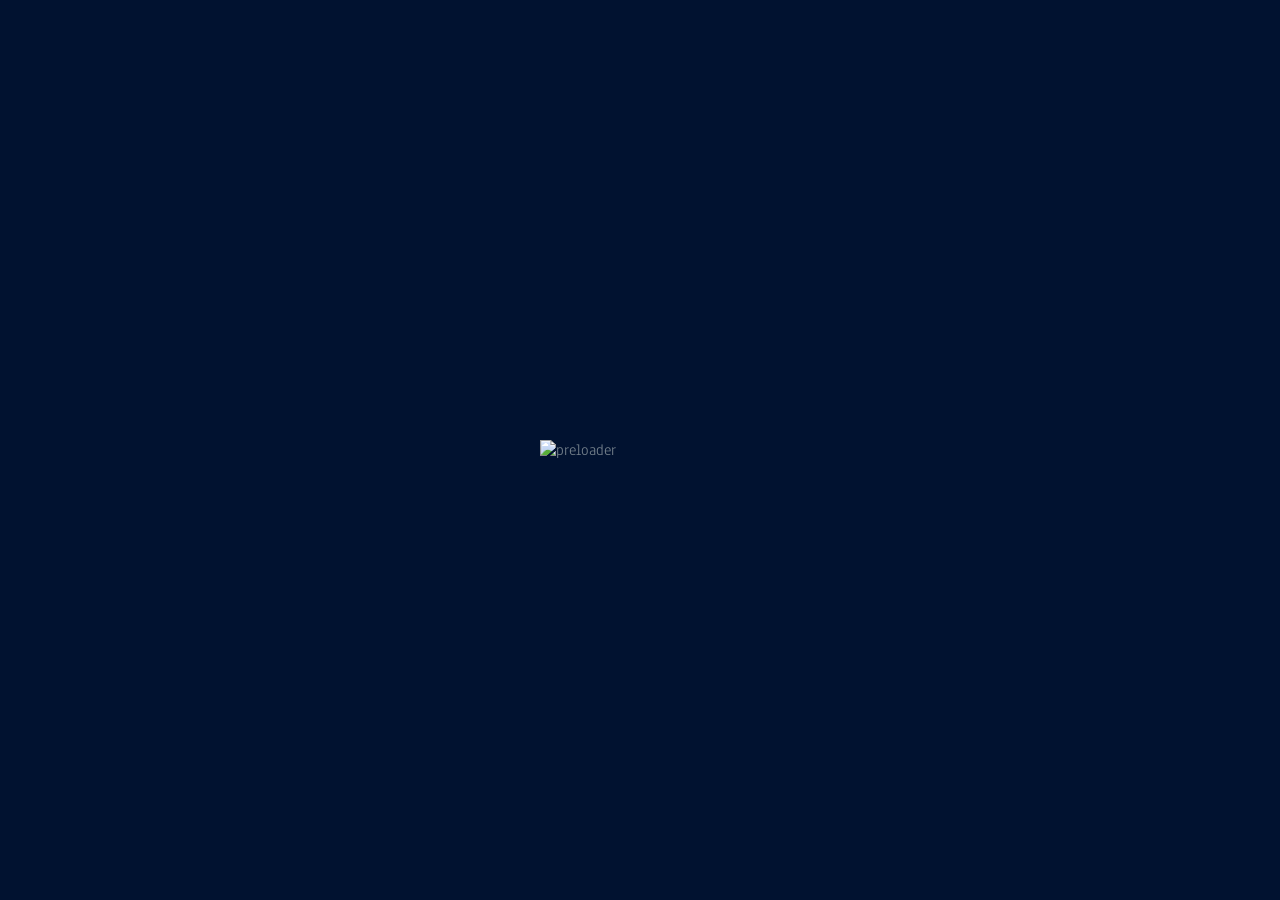
==== categories/index.html @ 8b7378aa "deploy: 06d1ef28db825a5674dbc2b4047f28d73910834a" ====
<!doctype html><html lang=en><head><meta charset=utf-8><title>Categories</title>
<meta property="og:type" content="website"><meta property="og:description" content><meta property="og:image" content="https://greenglacier.tech/images/preload.webp"><meta property="og:url" content="https://greenglacier.tech"><meta property="og:site_name" content="Categories"><meta name=viewport content="width=device-width,initial-scale=1,maximum-scale=1"><meta name=description content="Frequent Software Releases. Painlessly. With A Click Of A Button."><meta name=generator content="Hugo 0.121.2"><link rel=stylesheet href=plugins/bootstrap/bootstrap.min.css><link rel=stylesheet href=plugins/themify-icons/themify-icons.css><link rel=stylesheet href=plugins/magnific-popup/magnific-popup.css><link rel=stylesheet href=plugins/slick/slick.css><link rel=stylesheet href="https://fonts.googleapis.com/css?family=Anaheim%7cQuattrocento+Sans:400,700&amp;display=swap"><link rel=stylesheet href=/css/style.min.css media=screen><link rel=stylesheet href=/css/custom.min.css media=screen><link rel="shortcut icon" href=images/favicon.png type=image/x-icon><link rel=icon href=images/favicon.png type=image/x-icon></head><body id=body data-spy=scroll data-target=.navbar data-offset=55><div id=content><div class=preloader><img src=images/preload.webp alt=preloader></div><section class="sticky-top navigation"><div class=container><nav class="navbar navbar-expand-md navbar-dark"><a class=navbar-brand href=/><img class=lozad data-src=images/logo.png alt="Green Glacier" height=42>
</a><button class=navbar-toggler type=button data-toggle=collapse data-target=#navigation>
<span class=navbar-toggler-icon></span></button><div class="collapse navbar-collapse" id=navigation><ul class="navbar-nav ml-auto"><li class="nav-item ml-auto"><a class="nav-link mb-0 h4" href=/#about>about</a></li><li class="nav-item ml-auto"><a class="nav-link mb-0 h4" href=/#services>services</a></li><li class="nav-item ml-auto"><a class="nav-link mb-0 h4" href=/#team>team</a></li><li class="nav-item ml-auto"><a class="nav-link mb-0 h4" href=/#contact>contact</a></li></ul></div></nav></div></section><section id=blog class=section><div class=container><div class=row><div class=col-12><div class="title text-center wow fadeInDown"><h2>Latest <span class=color>Post</span></h2><div class=border-meghna></div></div></div><div class=col-12></div></div></div></section></div><footer id=footer class=section-bg><div class=container><div class="row wow fadeInUp" data-wow-duration=500ms><div class=col-xl-12><div class=social-icon><ul class=list-inline><li class=list-inline-item><a href=https://www.linkedin.com/company/green-glacier><i class=ti-linkedin></i></a></li></ul></div><div class="copyright text-center"><a href=/><img src=images/logo.png alt="Green Glacier" height=65></a><br><p></p></div></div></div></div></footer><script src=plugins/jquery/jquery.min.js></script><script src=plugins/bootstrap/bootstrap.min.js></script><script src=plugins/slick/slick.min.js></script><script src=plugins/shuffle/shuffle.min.js></script><script src=plugins/magnific-popup/jquery.magnific-popup.min.js></script><script src=plugins/lazy-load/lozad.min.js></script><script src=plugins/google-map/map.js></script><script src=/js/script.min.ab3836b70bc45170e8ff6dd572ee5e8e761ac8376daf9ceb40f760dfb6f2cce49672517da770a0049959f5fc93337e13.js integrity=sha384-qzg2twvEUXDo/23Vcu5ejnYayDdtr5zrQPdg37byzOSWclF9p3CgBJlZ9fyTM34T></script><script>$(".navbar-toggler").click(function(){$(".navbar-toggler-icon").toggleClass("cross")})</script></body></html>
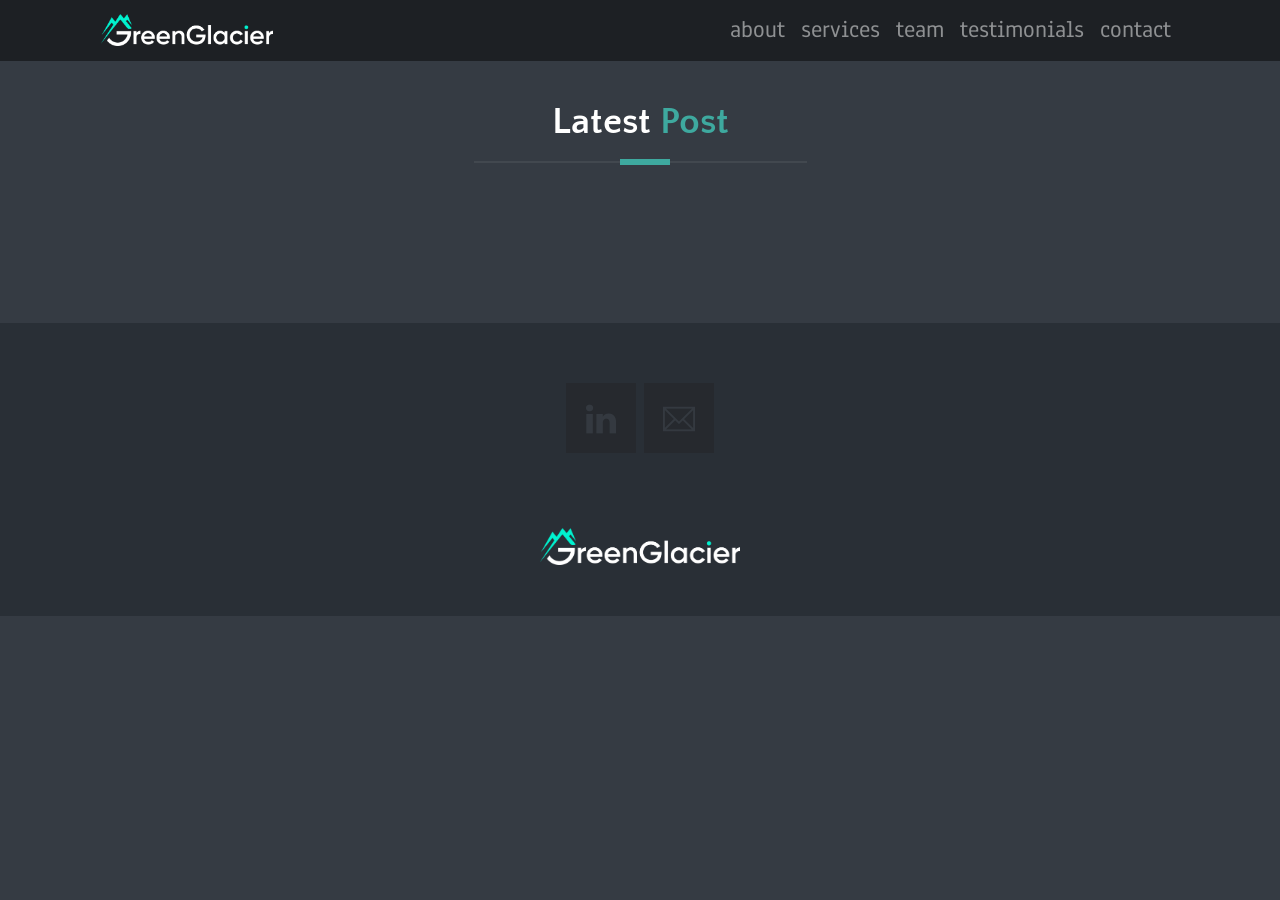
==== commit 9efcf5b3: "deploy: 829ef95a38610bd6b1f7fd4518ae62f4c9d69fab" ====
--- a/categories/index.html
+++ b/categories/index.html
@@ -1,4 +1,4 @@
 <!doctype html><html lang=en><head><meta charset=utf-8><title>Categories</title>
-<meta property="og:type" content="website"><meta property="og:description" content><meta property="og:image" content="https://greenglacier.tech/images/preload.webp"><meta property="og:url" content="https://greenglacier.tech"><meta property="og:site_name" content="Categories"><meta name=viewport content="width=device-width,initial-scale=1,maximum-scale=1"><meta name=description content="Frequent Software Releases. Painlessly. With A Click Of A Button."><meta name=generator content="Hugo 0.121.2"><link rel=stylesheet href=plugins/bootstrap/bootstrap.min.css><link rel=stylesheet href=plugins/themify-icons/themify-icons.css><link rel=stylesheet href=plugins/magnific-popup/magnific-popup.css><link rel=stylesheet href=plugins/slick/slick.css><link rel=stylesheet href="https://fonts.googleapis.com/css?family=Anaheim%7cQuattrocento+Sans:400,700&amp;display=swap"><link rel=stylesheet href=/css/style.min.css media=screen><link rel=stylesheet href=/css/custom.min.css media=screen><link rel="shortcut icon" href=images/favicon.png type=image/x-icon><link rel=icon href=images/favicon.png type=image/x-icon></head><body id=body data-spy=scroll data-target=.navbar data-offset=55><div id=content><div class=preloader><img src=images/preload.webp alt=preloader></div><section class="sticky-top navigation"><div class=container><nav class="navbar navbar-expand-md navbar-dark"><a class=navbar-brand href=/><img class=lozad data-src=images/logo.png alt="Green Glacier" height=42>
+<meta property="og:type" content="website"><meta property="og:description" content><meta property="og:image" content="https://greenglacier.tech/images/preload.webp"><meta property="og:url" content="https://greenglacier.tech"><meta property="og:site_name" content="Categories"><meta name=viewport content="width=device-width,initial-scale=1,maximum-scale=1"><meta name=description content="Frequent Software Releases. Painlessly. With A Click Of A Button."><meta name=generator content="Hugo 0.124.0"><link rel=stylesheet href=/plugins/bootstrap/bootstrap.min.css><link rel=stylesheet href=/plugins/themify-icons/themify-icons.css><link rel=stylesheet href=/plugins/magnific-popup/magnific-popup.css><link rel=stylesheet href=/plugins/slick/slick.css><link rel=stylesheet href="https://fonts.googleapis.com/css?family=Anaheim%7cQuattrocento+Sans:400,700&amp;display=swap"><link rel=stylesheet href=/css/style.min.css media=screen><link rel=stylesheet href=/css/custom.min.css media=screen><link rel="shortcut icon" href=/images/favicon.png type=image/x-icon><link rel=icon href=/images/favicon.png type=image/x-icon><script async src="https://www.googletagmanager.com/gtag/js?id=G-ZE2LMSNZCX"></script><script>window.dataLayer=window.dataLayer||[];function gtag(){dataLayer.push(arguments)}gtag("js",new Date),gtag("config","G-ZE2LMSNZCX")</script></head><body id=body data-spy=scroll data-target=.navbar data-offset=55><div id=content><div class=preloader><img src=/images/preload.webp alt=preloader></div><section class="sticky-top navigation"><div class=container><nav class="navbar navbar-expand-md navbar-dark"><a class=navbar-brand href=/><img src=/images/logo.png alt="Green Glacier" height=32>
 </a><button class=navbar-toggler type=button data-toggle=collapse data-target=#navigation>
-<span class=navbar-toggler-icon></span></button><div class="collapse navbar-collapse" id=navigation><ul class="navbar-nav ml-auto"><li class="nav-item ml-auto"><a class="nav-link mb-0 h4" href=/#about>about</a></li><li class="nav-item ml-auto"><a class="nav-link mb-0 h4" href=/#services>services</a></li><li class="nav-item ml-auto"><a class="nav-link mb-0 h4" href=/#team>team</a></li><li class="nav-item ml-auto"><a class="nav-link mb-0 h4" href=/#contact>contact</a></li></ul></div></nav></div></section><section id=blog class=section><div class=container><div class=row><div class=col-12><div class="title text-center wow fadeInDown"><h2>Latest <span class=color>Post</span></h2><div class=border-meghna></div></div></div><div class=col-12></div></div></div></section></div><footer id=footer class=section-bg><div class=container><div class="row wow fadeInUp" data-wow-duration=500ms><div class=col-xl-12><div class=social-icon><ul class=list-inline><li class=list-inline-item><a href=https://www.linkedin.com/company/green-glacier><i class=ti-linkedin></i></a></li></ul></div><div class="copyright text-center"><a href=/><img src=images/logo.png alt="Green Glacier" height=65></a><br><p></p></div></div></div></div></footer><script src=plugins/jquery/jquery.min.js></script><script src=plugins/bootstrap/bootstrap.min.js></script><script src=plugins/slick/slick.min.js></script><script src=plugins/shuffle/shuffle.min.js></script><script src=plugins/magnific-popup/jquery.magnific-popup.min.js></script><script src=plugins/lazy-load/lozad.min.js></script><script src=plugins/google-map/map.js></script><script src=/js/script.min.ab3836b70bc45170e8ff6dd572ee5e8e761ac8376daf9ceb40f760dfb6f2cce49672517da770a0049959f5fc93337e13.js integrity=sha384-qzg2twvEUXDo/23Vcu5ejnYayDdtr5zrQPdg37byzOSWclF9p3CgBJlZ9fyTM34T></script><script>$(".navbar-toggler").click(function(){$(".navbar-toggler-icon").toggleClass("cross")})</script></body></html>+<span class=navbar-toggler-icon></span></button><div class="collapse navbar-collapse" id=navigation><ul class="navbar-nav ml-auto"><li class="nav-item ml-auto"><a class="nav-link mb-0 h4" href=/#about>about</a></li><li class="nav-item ml-auto"><a class="nav-link mb-0 h4" href=/#services>services</a></li><li class="nav-item ml-auto"><a class="nav-link mb-0 h4" href=/#team>team</a></li><li class="nav-item ml-auto"><a class="nav-link mb-0 h4" href=/#testimonial>testimonials</a></li><li class="nav-item ml-auto"><a class="nav-link mb-0 h4" href=/#contact>contact</a></li></ul></div></nav></div></section><section id=blog class=section><div class=container><div class=row><div class=col-12><div class="title text-center wow fadeInDown"><h2>Latest <span class=color>Post</span></h2><div class=border-meghna></div></div></div><div class=col-12></div></div></div></section></div><footer id=footer class=section-bg><div class=container><div class="row wow fadeInUp" data-wow-duration=500ms><div class=col-xl-12><div class=social-icon><ul class=list-inline><li class=list-inline-item><a href=https://www.linkedin.com/company/green-glacier><i class=ti-linkedin></i></a></li><li class=list-inline-item><a href=mailto:contact@greenglacier.tech><i class=ti-email></i></a></li></ul></div><div class="copyright text-center"><a href=/><img src=/images/logo.png alt="Green Glacier" height=65></a><br><p></p></div></div></div></div></footer><script src=/plugins/jquery/jquery.min.js></script><script src=/plugins/bootstrap/bootstrap.min.js></script><script src=/plugins/slick/slick.min.js></script><script src=/plugins/shuffle/shuffle.min.js></script><script src=/plugins/magnific-popup/jquery.magnific-popup.min.js></script><script src=/plugins/lazy-load/lozad.min.js></script><script src=/plugins/google-map/map.js></script><script src=/js/script.min.731e8877c12f2d9c88bc1a5e141962c56ceb4c3d8ba56afda30d1c958ff2f907d3fb69dd7ee717d2ad37900adc7a5f96.js integrity=sha384-cx6Id8EvLZyIvBpeFBlixWzrTD2LpWr9ow0clY/y+QfT+2ndfucX0q03kArcel+W></script><script>$(".navbar-toggler").click(function(){$(".navbar-toggler-icon").toggleClass("cross")})</script></body></html>
